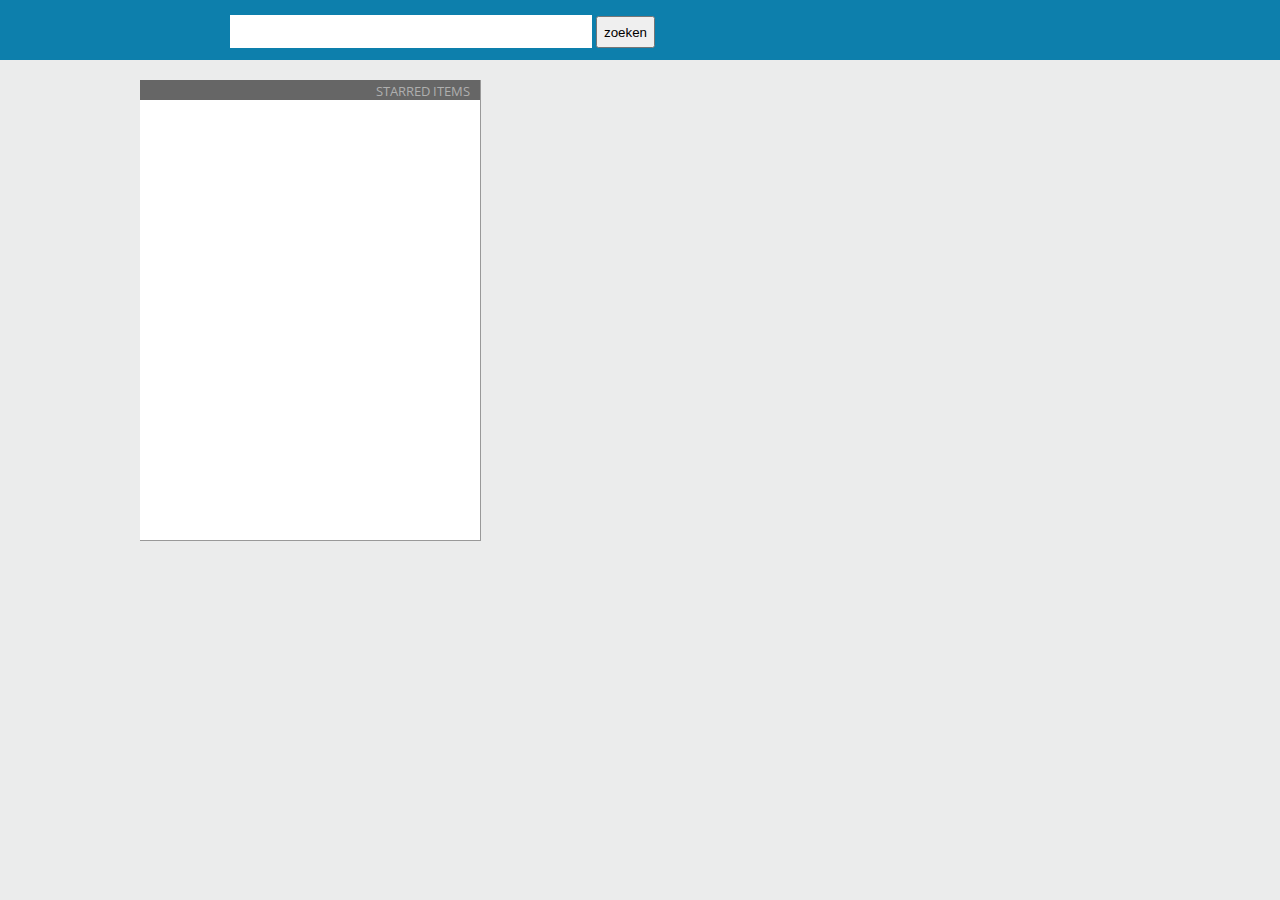
==== LittleCompany/home.html @ 2ad47091 "showing quick search results" ====
﻿<!DOCTYPE html>
<html xmlns="http://www.w3.org/1999/xhtml">
<head>
    <title>Ondor | voor ondernemers</title>

    <link href="webresources/style/main.css" rel="stylesheet" />
    <link href="webresources/style/dashboard.css" rel="stylesheet" />

    <script src="webresources/script/jquery-2.0.3.min.js"></script>
    <script src="webresources/script/ox.js"></script>
    <script src="webresources/script/communication/data.js"></script>
    <script src="webresources/script/user/user.js"></script>
    <script src="webresources/script/ui/ui.js"></script>

    <script src="webresources/script/ui/screens/dashboard.js"></script>

    <script src="webresources/script/ui/popups/Addorganisation.js"></script>
    <script src="webresources/script/ui/popups/Addperson.js"></script>

    <script src="webresources/script/ui/controls/mainsearch.js"></script>
    
    <script type="text/javascript">
        $(document).ready(function () {
            new OxFramework();

            ox.Navigate("dashboard");
        });
    </script>

</head>
<body>
    <div id="header">
        <div id="logo">
            <canvas id="ondorlogocanvas" width="210" height="60"></canvas>
        </div>
        <div id="mainsearchbar">
            <form id="mainsearchform">
                <input type="text" class="searchquery" />
                <input type="submit" class="submit" value="zoeken" />
            </form>
            <div class="quicksearchresults">
                <div class="noresults" style="display: none;">
                    No results found. Sorry man.
                </div>
            </div>
        </div>

    </div>
    <div id="popupwrapper">
        <div id='popup_addorganisation' class="popup" style="display: none;">
            <div class="popup-inner">
                <div class="title">Add Organisation</div>
                <form id="form_addorganisation">
                    <div class="content">
                        <label>organisation name:</label>
                        <input type="text" class="name" />
                    </div>
                    <div class="buttonrow">
                        <a href="#" class="cancel">annuleren</a>
                        <input type="submit" class="submit" value="Toevoegen" />
                    </div>
                </form>
            </div>
        </div>

        <div id='popup_addperson' class="popup" style="display: none;">
            <div class="popup-inner">
                <div class="title">Add Person</div>
                <form id="form_addperson">
                    <div class="content">
                        <label>person name:</label>
                        <input type="text" class="name" />
                    </div>
                    <div class="buttonrow">
                        <a href="#" class="cancel">annuleren</a>
                        <input type="submit" class="submit" value="Toevoegen" />
                    </div>
                </form>
            </div>
        </div>
    </div>
    <div class="blanket" style="display: none;"></div>
    <div id="navigation"></div>
    <div class="oxsection dashboard">

        <div class="favorites-tile">
            <div class="tile-title">Starred Items</div>
            <div id="favorites-list"></div>
        </div>
    </div>

</body>
</html>
---- LittleCompany/webresources/style/main.css ----
﻿
    @import url(http://fonts.googleapis.com/css?family=Open+Sans:400italic,400,300,600,700);

    * {
        cursor: default;
    }

    body {
        padding: 0;
        margin: 0;
        overflow: hidden;
        background-color: #ebecec;
        font-family: 'Open Sans', Arial, sans-serif, sans;
    }


    #header, .header {
        height: 60px;
        background-color: #0D7FAC;
        padding: 0 20px;
    }

    .header .logo, #header #logo {
        font-family: Corbel, Arial, sans-serif, sans;
        font-size: 30px;
        float: left;
        color: #fff;
        height: 50px;
        margin-top: 10px;
    }

    #navigation {
        width: 120px;
        float: left;
        background-color: #dadada;
    }

    .oxsection {
        padding-left: 120px;
    }

    .hide {
        display: none !important;
    }

    /*INPUT*/
    input[type='text'] {
        border: 1px solid #afafaf;
    }

    input[type='text']:focus {
        border: 1px solid #0D7FAC;
        outline: none;
    }


    /*POPUP*/
    #popupwrapper {
        width: 100%;
        position: absolute;
        z-index: 10;
    }

    .popup {
        
        background-color: #fff;
        border: 1px solid #ccc;
        
        width: 400px;
        margin: 0 auto;

        -moz-box-shadow: 0 0 10px #888;
        -webkit-box-shadow: 0 0 10px#888;
        box-shadow: 0 0 10px #888;

    }

    .popup .popup-inner {
        padding: 20px 30px;
        min-height: 100px;
        
    }

    .popup .title {
        padding: 10px 0 20px 0;
        color: #0D7FAC;
    }

    .popup label {
        font-size: 0.8em;
        color: #666;
    }

    .popup .buttonrow {
        padding-top: 30px;
    }

    .popup .buttonrow input[type='submit'] {
        float: right;
        text-transform: capitalize;
    }

    .popup .buttonrow .cancel {
        color: #666;
        font-size: 0.8em;
        text-transform: capitalize;
    }




    .blanket {
        position: absolute;
        z-index: 9;
        white-space: nowrap;
        width: 100%;
        height: 100%;
        background-color: #afafaf;
        opacity: 0.3;
    }


    /*search*/
    #mainsearchbar {
        position: absolute;
        z-index: 11;
        margin-left: 210px;
    }

    #mainsearchform {
        padding-top: 15px;
    }
    
    #mainsearchform .searchquery {
        width: 340px;
        height: 31px;
        font-size: 1em;
        padding: 0 10px;
        border: 1px solid transparent;
    }

    #mainsearchform .searchquery:focus {
        border: 1px solid #0D7FAC;
    }

    #mainsearchform .submit {
        height: 32px;
    }

    #mainsearchbar .quicksearchresults {
        background-color: #dadada;
        width: 440px;
        min-height: 120px;
        padding-top: 45px;
        margin-top: -38px;
        margin-left: -5px;
        display: none;
    }

    #mainsearchbar .quicksearchresults .noresults {
        font-size: 0.8em;
    }
---- LittleCompany/webresources/style/dashboard.css ----
﻿
    .favorites-tile {
        width: 340px;
        height: 460px;

        border-right: 1px solid #999;
        border-bottom: 1px solid #999;
        background-color: #fff;
            
        margin: 20px;    
    }


    .favorites-tile .tile-title {
        background-color: #666;
        text-align: right;
                
        padding-right: 10px;
        padding-top: 2px;
        height: 18px;


        color: #afafaf;

        font-size: 0.8em;
        text-transform: uppercase;
    }

    .favorites-tile .starred-item {
        height: 60px;
        border-bottom: 1px solid #ccc;
    }

    .favorites-tile .starred-item table {
        width: 100%;
        border-spacing:0;
        border-collapse:collapse;
    }
            
    .favorites-tile .starred-item table, .favorites-tile .starred-item table tr, .favorites-tile .starred-item table tr td {
        padding: 0;
        margin: 0;
    }

    .favorites-tile .starred-item .icon {
        width: 40px;
        height: 40px;
        padding: 10px;
        text-align: center;
    }

    .favorites-tile .starred-item .itemtext {
        vertical-align: middle;
        padding-bottom: 8px;
    }

            
    .favorites-tile .starred-item .itemtext .itemtextcontent {
        height: 36px;
    }
            
    .favorites-tile .starred-item .itemtitle {
        font-size: 1em;
    }

    .favorites-tile .starred-item:hover {
        background-color: #f2f2f2;
    }
            
    .favorites-tile .starred-item .itemtext .itemtype {
        font-size: 0.7em;
        color: #999;
    }
            
    .favorites-tile .starred-item .star {
        width: 20px;
        height: 20px;
        padding: 20px;
    }


    /*organisation*/
    .favorites-tile .starred-item.organisation .itemtitle {
        color: #AEB521;
    }
            
    .favorites-tile .starred-item.organisation .icon {
        /*canvas*/
    }

    /*contact person*/
    .favorites-tile .starred-item.contactperson .itemtitle {
        color: #00A3DF;
    }
            
    .favorites-tile .starred-item.contactperson .icon {
        /*canvas*/
    }

    /*file*/
    .favorites-tile .starred-item.file .itemtitle {
        color: #82368C;
    }
            
    .favorites-tile .starred-item.contactperson .icon {
        /*canvas*/
    }
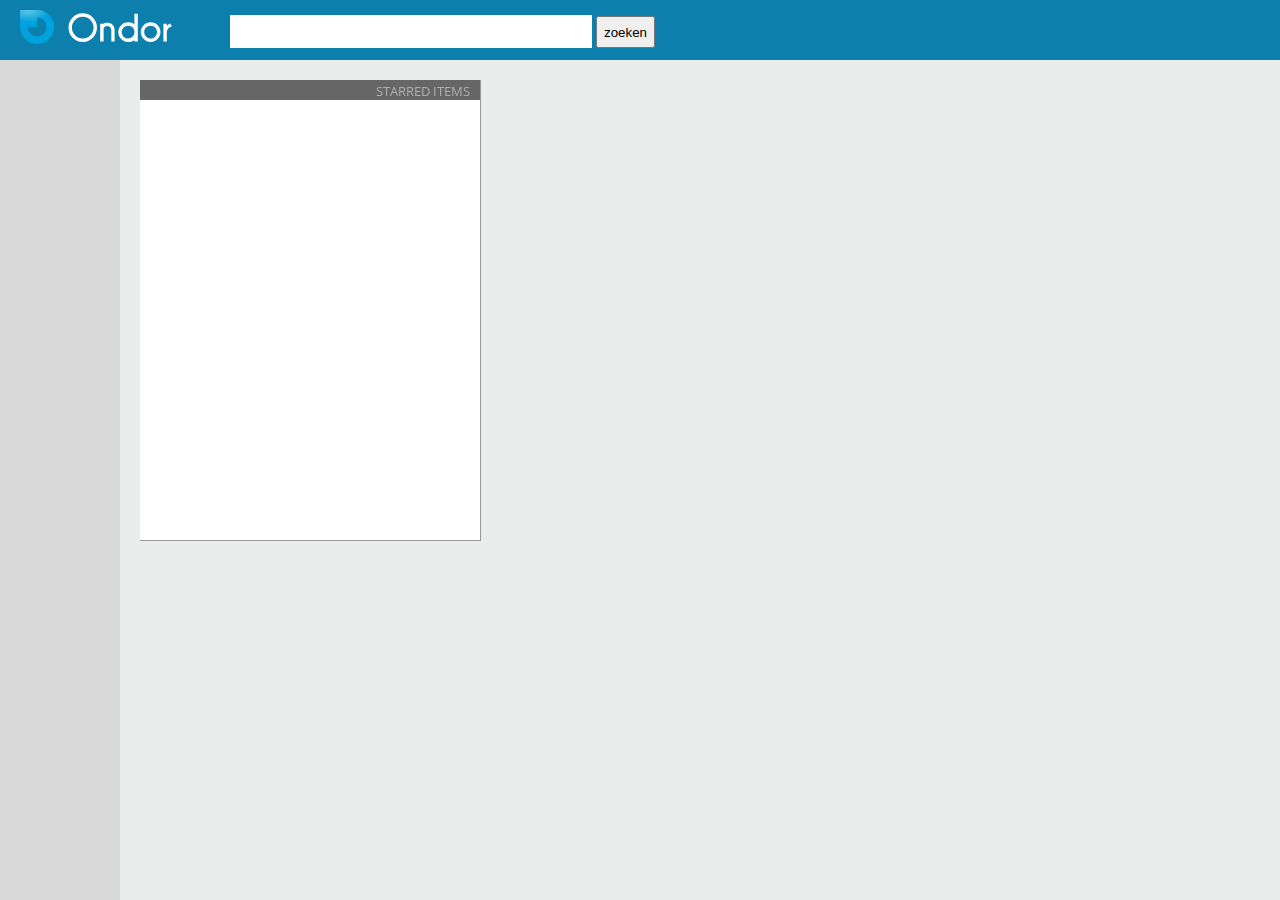
==== commit 342ea12d: "finished quick search" ====
--- a/LittleCompany/home.html
+++ b/LittleCompany/home.html
@@ -5,6 +5,9 @@
 
     <link href="webresources/style/main.css" rel="stylesheet" />
     <link href="webresources/style/dashboard.css" rel="stylesheet" />
+
+    <script src="webresources/script/util/stringutil.js"></script>
+    <script src="webresources/script/util/CanvasRenderer.js"></script>
 
     <script src="webresources/script/jquery-2.0.3.min.js"></script>
     <script src="webresources/script/ox.js"></script>
@@ -18,11 +21,11 @@
     <script src="webresources/script/ui/popups/Addperson.js"></script>
 
     <script src="webresources/script/ui/controls/mainsearch.js"></script>
-    
+    <script src="webresources/script/ui/controls/console.js"></script>
+
     <script type="text/javascript">
         $(document).ready(function () {
             new OxFramework();
-
             ox.Navigate("dashboard");
         });
     </script>
--- a/LittleCompany/webresources/style/main.css
+++ b/LittleCompany/webresources/style/main.css
@@ -149,8 +149,9 @@
 
     #mainsearchbar .quicksearchresults {
         background-color: #dadada;
-        width: 440px;
-        min-height: 120px;
+        width: 425px;
+        
+        padding: 10px;
         padding-top: 45px;
         margin-top: -38px;
         margin-left: -5px;
@@ -159,4 +160,93 @@
 
     #mainsearchbar .quicksearchresults .noresults {
         font-size: 0.8em;
-    }+        color: #fff;
+        font-style: italic;
+        background-color: #afafaf;
+        height: 20px;
+        padding: 20px 10px;
+    }
+
+
+    /*OBJECT ITEM VIEW*/
+    
+    .object-item {
+        height: 60px;
+        border-bottom: 1px solid #ccc;
+        background-color: #fff;
+    }
+
+    .object-item table {
+        width: 100%;
+        border-spacing:0;
+        border-collapse:collapse;
+    }
+            
+    .object-item table, .object-item table tr, .object-item table tr td {
+        padding: 0;
+        margin: 0;
+    }
+
+    .object-item .icon {
+        width: 40px;
+        height: 40px;
+        padding: 10px;
+        text-align: center;
+    }
+
+    .object-item .itemtext {
+        vertical-align: middle;
+        padding-bottom: 8px;
+    }
+
+            
+    .object-item .itemtext .itemtextcontent {
+        height: 36px;
+    }
+            
+    .object-item .itemtitle {
+        font-size: 1em;
+    }
+
+    .object-item:hover {
+        background-color: #f2f2f2;
+    }
+            
+    .object-item .itemtext .itemtype {
+        font-size: 0.7em;
+        color: #999;
+    }
+            
+    .object-item .star {
+        width: 20px;
+        height: 20px;
+        padding: 20px;
+    }
+
+
+    /*organisation*/
+    .object-item.organisation .itemtitle {
+        color: #AEB521;
+    }
+            
+    .object-item.organisation .icon {
+        /*canvas*/
+    }
+
+    /*contact person*/
+    .object-item.contactperson .itemtitle {
+        color: #00A3DF;
+    }
+            
+    .object-item.contactperson .icon {
+        /*canvas*/
+    }
+
+    /*file*/
+    .object-item.file .itemtitle {
+        color: #82368C;
+    }
+            
+    .object-item.contactperson .icon {
+        /*canvas*/
+    }
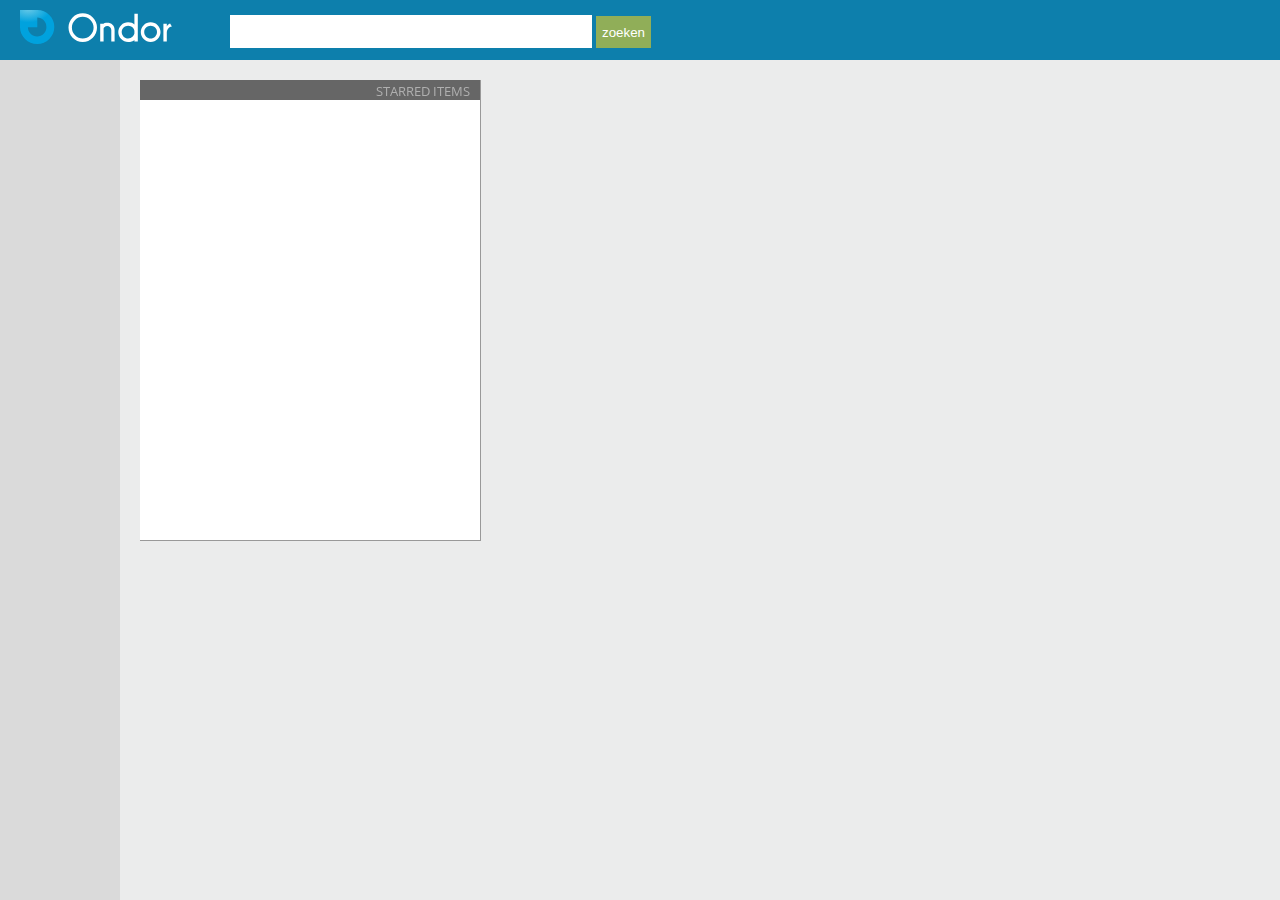
==== commit 2a96d161: "started main menu development" ====
--- a/LittleCompany/home.html
+++ b/LittleCompany/home.html
@@ -2,6 +2,8 @@
 <html xmlns="http://www.w3.org/1999/xhtml">
 <head>
     <title>Ondor | voor ondernemers</title>
+
+    <script src="webresources/script/util/constants.js"></script>
 
     <link href="webresources/style/main.css" rel="stylesheet" />
     <link href="webresources/style/dashboard.css" rel="stylesheet" />
@@ -22,6 +24,7 @@
 
     <script src="webresources/script/ui/controls/mainsearch.js"></script>
     <script src="webresources/script/ui/controls/console.js"></script>
+    <script src="webresources/script/ui/controls/mainmenu.js"></script>
 
     <script type="text/javascript">
         $(document).ready(function () {
@@ -32,6 +35,15 @@
 
 </head>
 <body>
+    <div id="console" style="display: none;">
+        <div class="logs"></div>
+        <div class="commandline">
+            <form id="commandform">
+                <input type="text" class="commandlineinput" placeholder="your wish is my command" />
+            </form>
+        </div>
+    </div>
+
     <div id="header">
         <div id="logo">
             <canvas id="ondorlogocanvas" width="210" height="60"></canvas>
--- a/LittleCompany/webresources/style/main.css
+++ b/LittleCompany/webresources/style/main.css
@@ -145,6 +145,10 @@
 
     #mainsearchform .submit {
         height: 32px;
+        margin: 0;
+        background-color: #90AE58;
+        color: #fff;
+        border: none;
     }
 
     #mainsearchbar .quicksearchresults {
@@ -154,7 +158,7 @@
         padding: 10px;
         padding-top: 45px;
         margin-top: -38px;
-        margin-left: -5px;
+        margin-left: -10px;
         display: none;
     }
 
@@ -250,3 +254,50 @@
     .object-item.contactperson .icon {
         /*canvas*/
     }
+
+
+/*====CONSOLE====*/
+
+    #console {
+        background-color: #333;
+        color: #fff;
+        
+        height: 60%;
+        width: 100%;
+
+        position: absolute;
+        bottom: 0;
+        z-index: 100;
+    }
+
+    #console .logs {
+        height: 90%;
+        overflow-y: scroll;
+
+        padding: 10px;
+        
+        white-space: nowrap;
+    }
+
+    #console .logs .log {
+        font-size: 0.8em;
+    }
+
+    #console .commandline {
+        height: 30px;
+        background-color: #fff;
+        position: absolute;
+        bottom: 0;
+        width: 100%;
+    }
+    
+    #console .commandline .commandlineinput {
+        height: 30px;
+        width: 99%;
+        padding: 0 10px;
+        border: 0;
+    }
+
+    #console .commandline .commandlineinput:focus {
+        border: 0;
+    }
